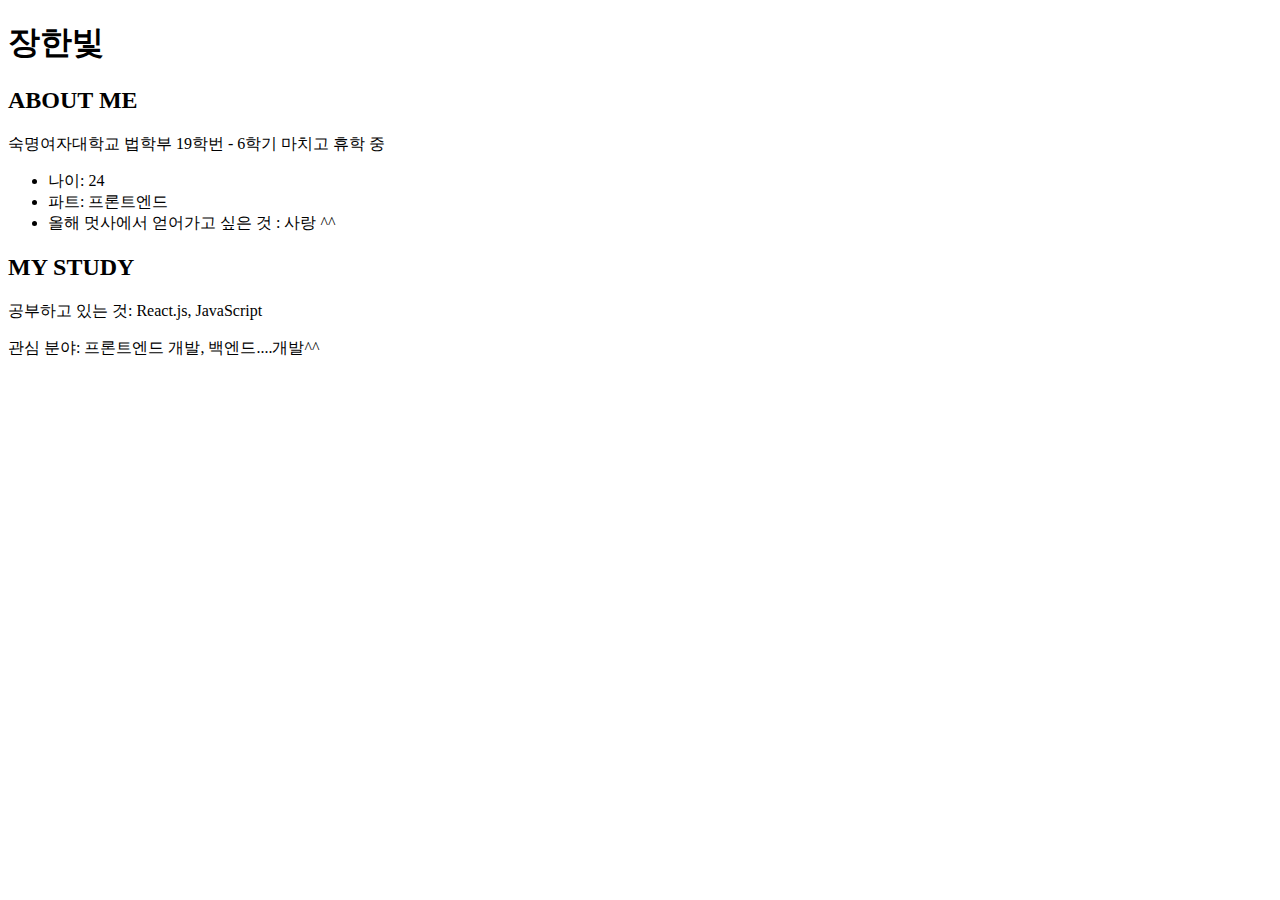
==== 2주차_HTML&CSS기초/index.html @ aaf73490 "week2session" ====
<!DOCTYPE html>
<html lang="en">
<head>
    <meta charset="UTF-8">
    <meta http-equiv="X-UA-Compatible" content="IE=edge">
    <meta name="viewport" content="width=device-width, initial-scale=1.0">
    <title>Document</title>
</head>
<body>
    <h1>장한빛</h1>
    <section>
        <h2>ABOUT ME</h2>
        <p>숙명여자대학교 법학부 19학번 - 6학기 마치고 휴학 중</p>
        <ul>
            <li>나이: 24</li>
            <li>파트: 프론트엔드</li>
            <li>올해 멋사에서 얻어가고 싶은 것 : 사랑 ^^</li>
        </ul>
    </section>
    <section>
        <h2>MY STUDY</h2>
        <p>공부하고 있는 것: React.js, JavaScript</p>
        <p>관심 분야: 프론트엔드 개발, 백엔드....개발^^</p>
    </section>
</body>
</html>
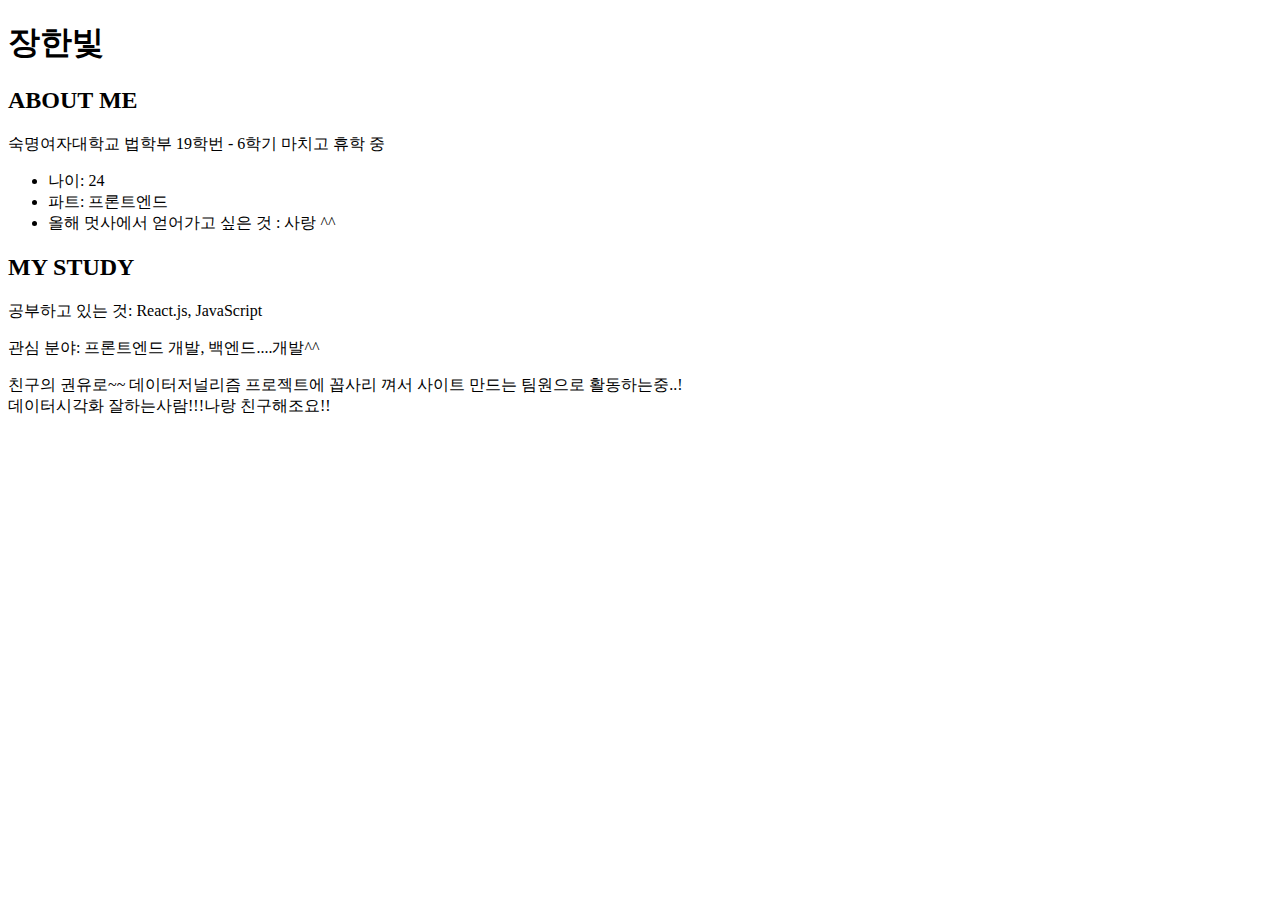
==== commit 208b1b9d: "week2session" ====
--- a/2주차_HTML&CSS기초/index.html
+++ b/2주차_HTML&CSS기초/index.html
@@ -21,6 +21,9 @@
         <h2>MY STUDY</h2>
         <p>공부하고 있는 것: React.js, JavaScript</p>
         <p>관심 분야: 프론트엔드 개발, 백엔드....개발^^</p>
+        <p>친구의 권유로~~ 데이터저널리즘 프로젝트에 꼽사리 껴서 사이트 만드는 팀원으로 활동하는중..!<br>
+            데이터시각화 잘하는사람!!!나랑 친구해조요!!
+        </p>
     </section>
 </body>
 </html>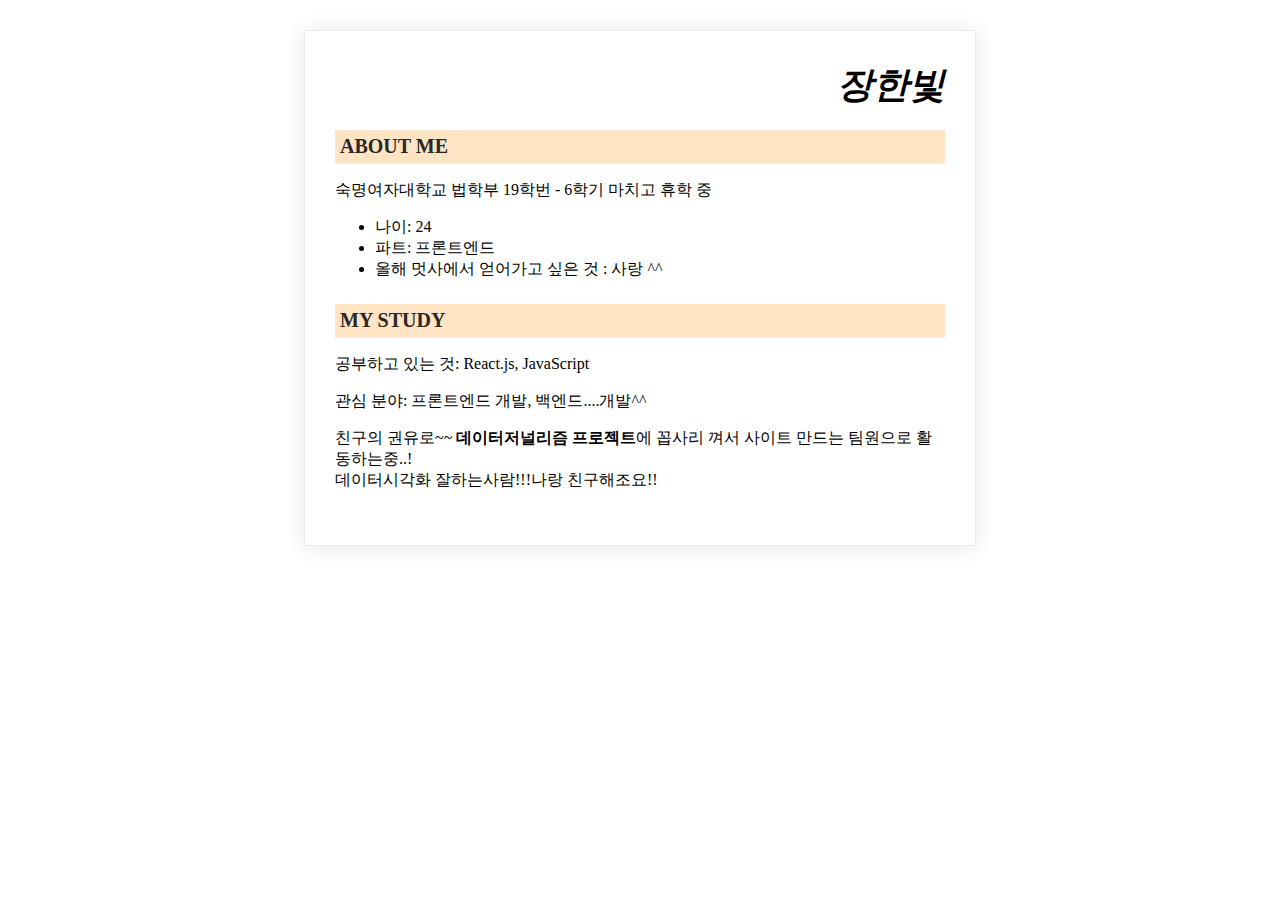
==== commit 7a68d3cb: "css 추가" ====
--- a/2주차_HTML&CSS기초/index.html
+++ b/2주차_HTML&CSS기초/index.html
@@ -4,26 +4,31 @@
     <meta charset="UTF-8">
     <meta http-equiv="X-UA-Compatible" content="IE=edge">
     <meta name="viewport" content="width=device-width, initial-scale=1.0">
-    <title>Document</title>
+    <title>10기 아기자가 김멋사</title>
+    <link rel="stylesheet" href="style.css">
 </head>
 <body>
-    <h1>장한빛</h1>
-    <section>
-        <h2>ABOUT ME</h2>
-        <p>숙명여자대학교 법학부 19학번 - 6학기 마치고 휴학 중</p>
-        <ul>
-            <li>나이: 24</li>
-            <li>파트: 프론트엔드</li>
-            <li>올해 멋사에서 얻어가고 싶은 것 : 사랑 ^^</li>
-        </ul>
-    </section>
-    <section>
-        <h2>MY STUDY</h2>
-        <p>공부하고 있는 것: React.js, JavaScript</p>
-        <p>관심 분야: 프론트엔드 개발, 백엔드....개발^^</p>
-        <p>친구의 권유로~~ 데이터저널리즘 프로젝트에 꼽사리 껴서 사이트 만드는 팀원으로 활동하는중..!<br>
-            데이터시각화 잘하는사람!!!나랑 친구해조요!!
-        </p>
-    </section>
+    <div class="mainbox">
+        <div class="title-box">
+            <h1>장한빛</h1>
+        </div>
+        <section>
+            <h2>ABOUT ME</h2>
+            <p>숙명여자대학교 법학부 19학번 - 6학기 마치고 휴학 중</p>
+            <ul>
+                <li>나이: 24</li>
+                <li>파트: 프론트엔드</li>
+                <li>올해 멋사에서 얻어가고 싶은 것 : 사랑 ^^</li>
+            </ul>
+        </section>
+        <section>
+            <h2>MY STUDY</h2>
+            <p>공부하고 있는 것: React.js, JavaScript</p>
+            <p>관심 분야: 프론트엔드 개발, 백엔드....개발^^</p>
+            <p>친구의 권유로~~ <strong>데이터저널리즘 프로젝트</strong>에 꼽사리 껴서 사이트 만드는 팀원으로 활동하는중..!<br>
+                데이터시각화 잘하는사람!!!나랑 친구해조요!!
+            </p>
+        </section>
+    </div>
 </body>
 </html>--- a/2주차_HTML&CSS기초/style.css
+++ b/2주차_HTML&CSS기초/style.css
@@ -0,0 +1,42 @@
+body,h1,h2 {
+    margin:0px;
+    padding:0px;
+}
+
+body {
+    min-width: fit-content;
+}
+
+h1 {
+    font-size:36px;
+    font-weight: bold;
+    font-style: italic;
+}
+
+h2 {
+    background-color: bisque;
+    font-size:20px;
+    color:#282828;
+    margin-bottom: 16px;
+    border-bottom: 1px solid #ebebeb;
+    padding: 5px;
+}
+
+.mainbox {
+    width: 610px;
+    padding: 30px;
+    margin: 30px;
+    margin-right: auto;
+    margin-left: auto;
+    border: 1px solid #ebebeb;
+    box-shadow: 0 1px 20px 0 rgba(0, 0, 0, 0.1);
+}
+
+.title-box {
+    text-align: right;
+    margin-bottom: 20px;
+}
+
+section {
+    margin-bottom: 24px;
+}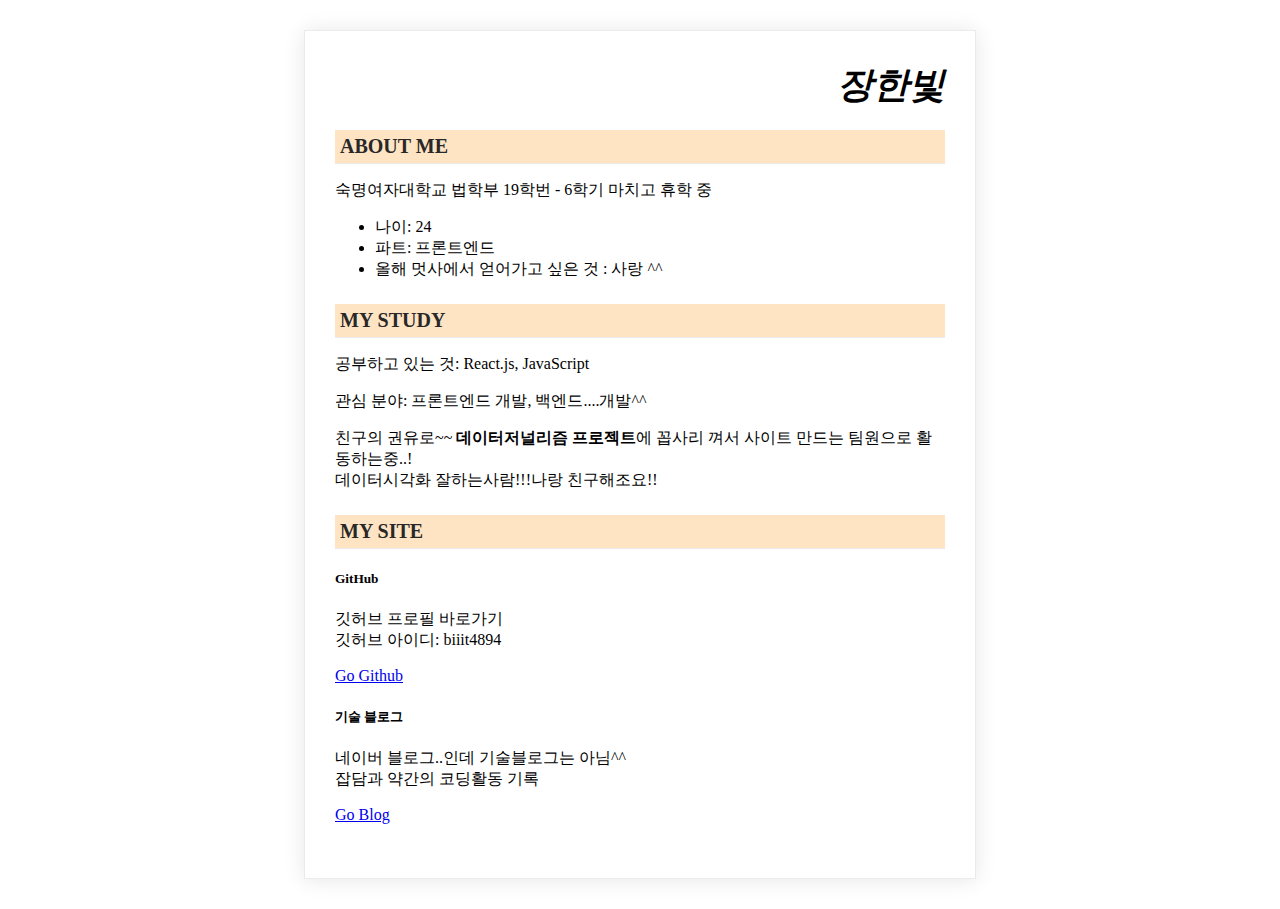
==== commit fa8a83c1: "bootstrap 추가" ====
--- a/2주차_HTML&CSS기초/index.html
+++ b/2주차_HTML&CSS기초/index.html
@@ -1,10 +1,11 @@
 <!DOCTYPE html>
 <html lang="en">
 <head>
+    <link href="https://cdn.jsdelivr.net/npm/bootstrap@5.1.3/dist/css/bootstrap.min.css" rel="stylesheet" integrity="sha384-1BmE4kWBq78iYhFldvKuhfTAU6auU8tT94WrHftjDbrCEXSU1oBoqyl2QvZ6jIW3" crossorigin="anonymous">
     <meta charset="UTF-8">
     <meta http-equiv="X-UA-Compatible" content="IE=edge">
     <meta name="viewport" content="width=device-width, initial-scale=1.0">
-    <title>10기 아기자가 김멋사</title>
+    <title>10기 운영진 장한빛</title>
     <link rel="stylesheet" href="style.css">
 </head>
 <body>
@@ -29,6 +30,30 @@
                 데이터시각화 잘하는사람!!!나랑 친구해조요!!
             </p>
         </section>
+        <section>
+            <h2>MY SITE</h2>
+            <div class="row">
+                <div class="col-sm-6">
+                  <div class="card">
+                    <div class="card-body">
+                      <h5 class="card-title">GitHub</h5>
+                      <p class="card-text">깃허브 프로필 바로가기<br/>깃허브 아이디: biiit4894</p>
+                      <a href="https://github.com/biiit4894" class="btn btn-primary">Go Github</a>
+                    </div>
+                  </div>
+                </div>
+                <div class="col-sm-6">
+                  <div class="card">
+                    <div class="card-body">
+                      <h5 class="card-title">기술 블로그</h5>
+                      <p class="card-text">네이버 블로그..인데 기술블로그는 아님^^<br/>잡담과 약간의 코딩활동 기록</p>
+                      <a href="https://blog.naver.com/ghiesf" class="btn btn-primary">Go Blog</a>
+                    </div>
+                  </div>
+                </div>
+              </div>
+        </section>
     </div>
+    <script src="https://cdn.jsdelivr.net/npm/bootstrap@5.1.3/dist/js/bootstrap.bundle.min.js" integrity="sha384-ka7Sk0Gln4gmtz2MlQnikT1wXgYsOg+OMhuP+IlRH9sENBO0LRn5q+8nbTov4+1p" crossorigin="anonymous"></script>
 </body>
 </html>